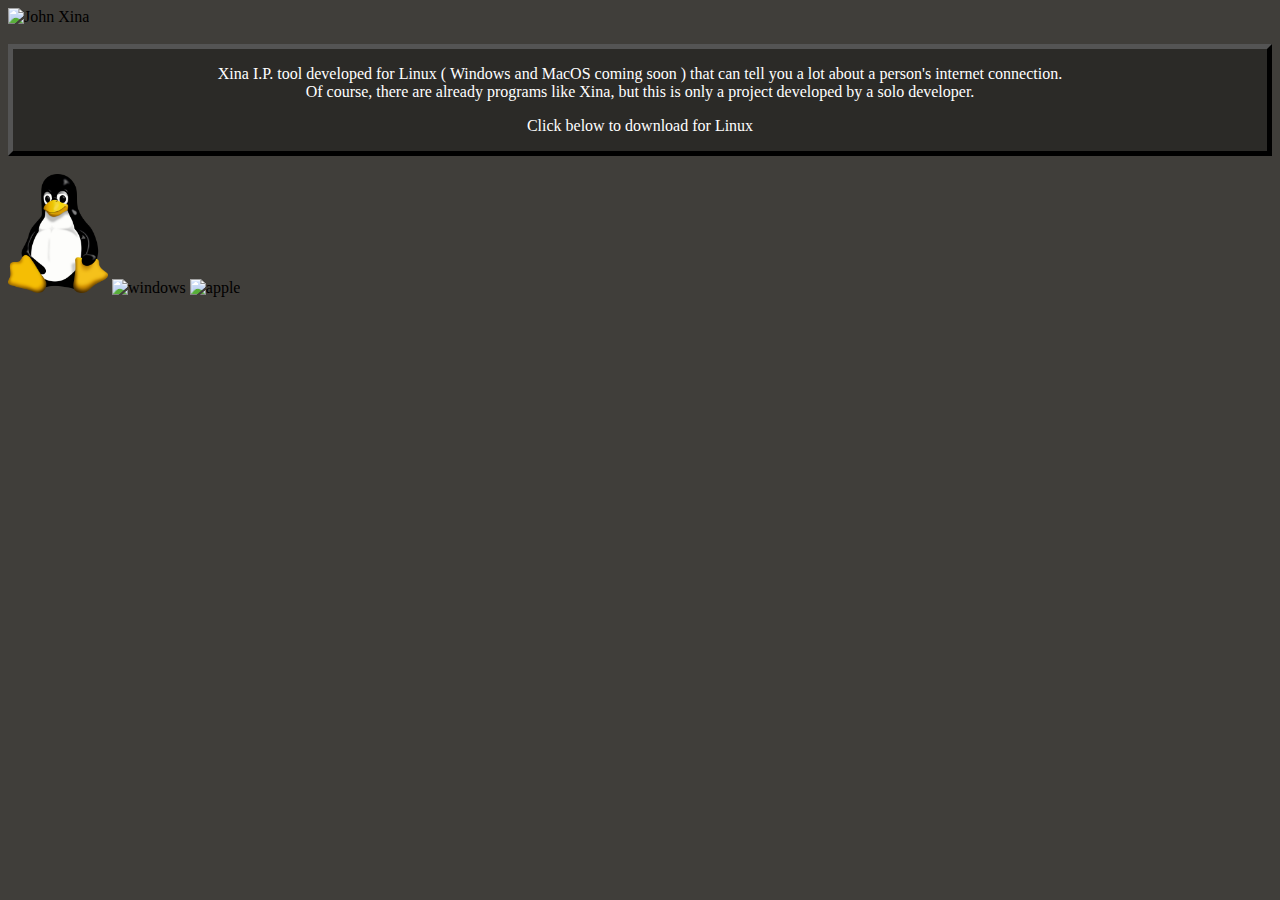
==== index.htm @ 618fd4ea "Update index.htm" ====
<!DOCTYPE html>
<html>
  <head>
    <title> Xina I.P. Tool </title>
    <meta charset="UTF-8">
    <base href="404.html" target="_blank">
    <meta name="viewport" content="width=device-width, initial-scale=1.0">
    <link rel="stylesheet" href="stylesheet.css">
    <link rel="icon" type="image/x-icon" href="favicon.ico">
    <meta name="description" content="Xina I.P. Tool">
  </head>
  <body>
    <!-- remember to make an actual logo later -->
    <div class="toolbar">
      <img src="xina.png" alt="John Xina" width="100" height="70">
    </div>
    <br>
    <div class="content">
      <p> Xina I.P. tool developed for Linux ( Windows and MacOS coming soon ) that can tell you a lot about a person's internet connection. <br> Of course, there are already programs like Xina, but this is only a project developed by a solo developer. </p>
      <p> Click below to download for Linux </p>
    </div>
    <br>
    <div class="downloads">
      <img src="tux.png" alt="linux" length="100px" width="100px">
      <img src="windows.png" alt="windows" length="100px" width="100px">
      <img src="apple.png" alt="apple" length="100px" width="100px">
    </div>
  </body>
---- stylesheet.css ----
.column {
  float: left;
  width: 33.33%;
  padding: 5px;
}
/* general divider box */
.content{
  border: 5px outset black;
  background-color:#2b2a27;
  text-align: center;
}
/* columns for download images */
.downloads {
  column-count: 3;
  column-gap: 40px;
}
body{
  background-color:#403e3a;
}
p{
  color:white;
}
h1{
  color:white;
}
h2{
  color:white;
}
h3{
  color:white;
}
h4{
  color:white;
}
h5{
  color:white;
}
h6{
  color:white;
}
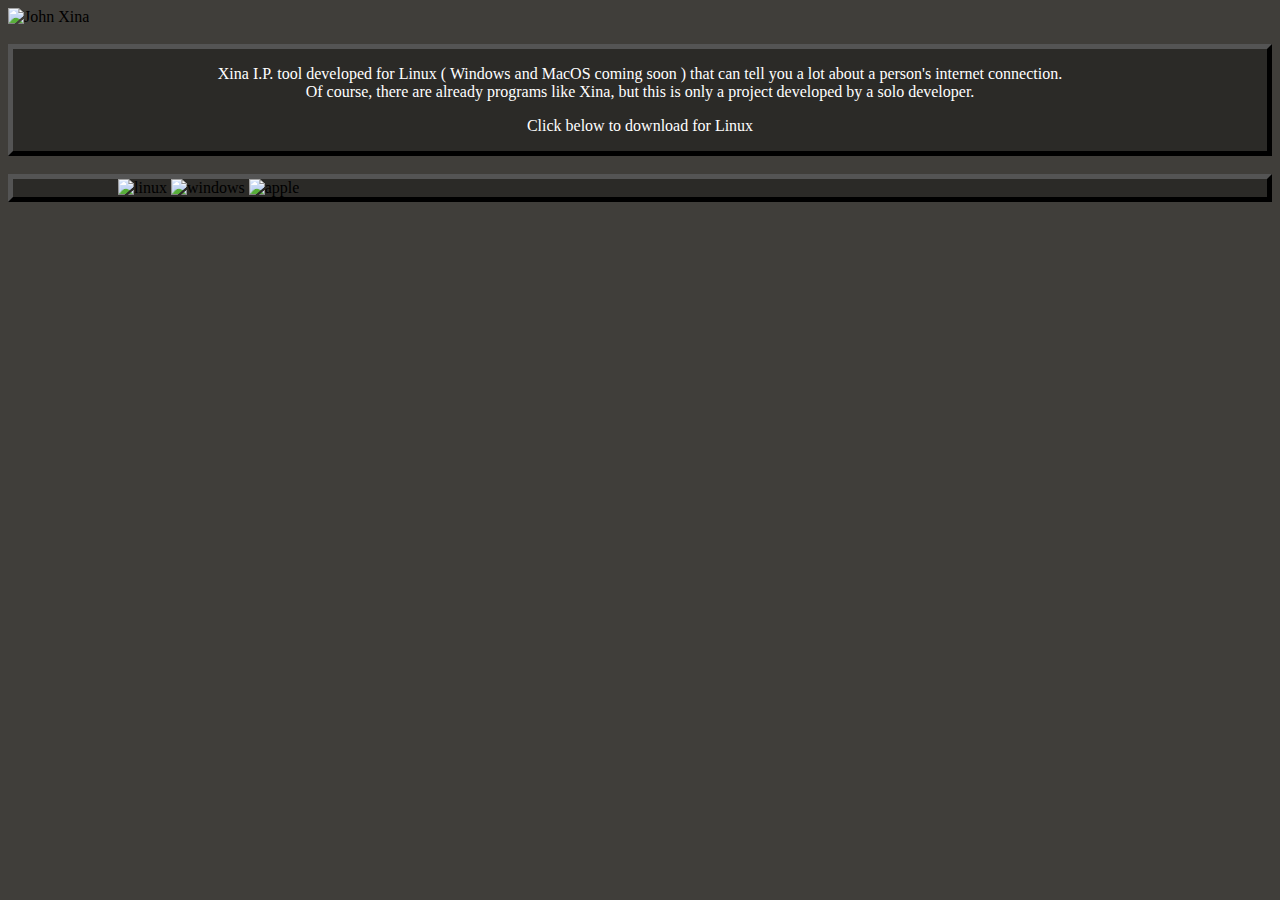
==== commit f05b263d: "Update index.htm" ====
--- a/index.htm
+++ b/index.htm
@@ -2,12 +2,18 @@
 <html>
   <head>
     <title> Xina I.P. Tool </title>
+    
     <meta charset="UTF-8">
     <base href="404.html" target="_blank">
     <meta name="viewport" content="width=device-width, initial-scale=1.0">
+    <meta name="author" content="BoxDev0">
+    <meta name="description" content="Xina I.P. Tool">
+    <meta name="keywords" content="I.P, I.P SCAN">
+    
     <link rel="stylesheet" href="stylesheet.css">
     <link rel="icon" type="image/x-icon" href="favicon.ico">
-    <meta name="description" content="Xina I.P. Tool">
+    <script src="jserror.js"></script>
+
   </head>
   <body>
     <!-- remember to make an actual logo later -->
@@ -20,10 +26,12 @@
       <p> Click below to download for Linux </p>
     </div>
     <br>
-    <div class="downloads">
-      <img src="tux.png" alt="linux" length="100px" width="100px">
-      <img src="windows.png" alt="windows" length="100px" width="100px">
-      <img src="apple.png" alt="apple" length="100px" width="100px">
+    <div class="content">
+      <div class="downloads">
+        <img src="content/linux.png" alt="linux" onclick="downloaderror()" length="200px" width="200px">
+        <img src="content/windows.png" alt="windows" onclick="downloaderror()" length="200px" width="200px">
+        <img src="content/apple.png" alt="apple" onclick="downloaderror()" length="200px" width="200px">
+      </div>
     </div>
   </body>
       
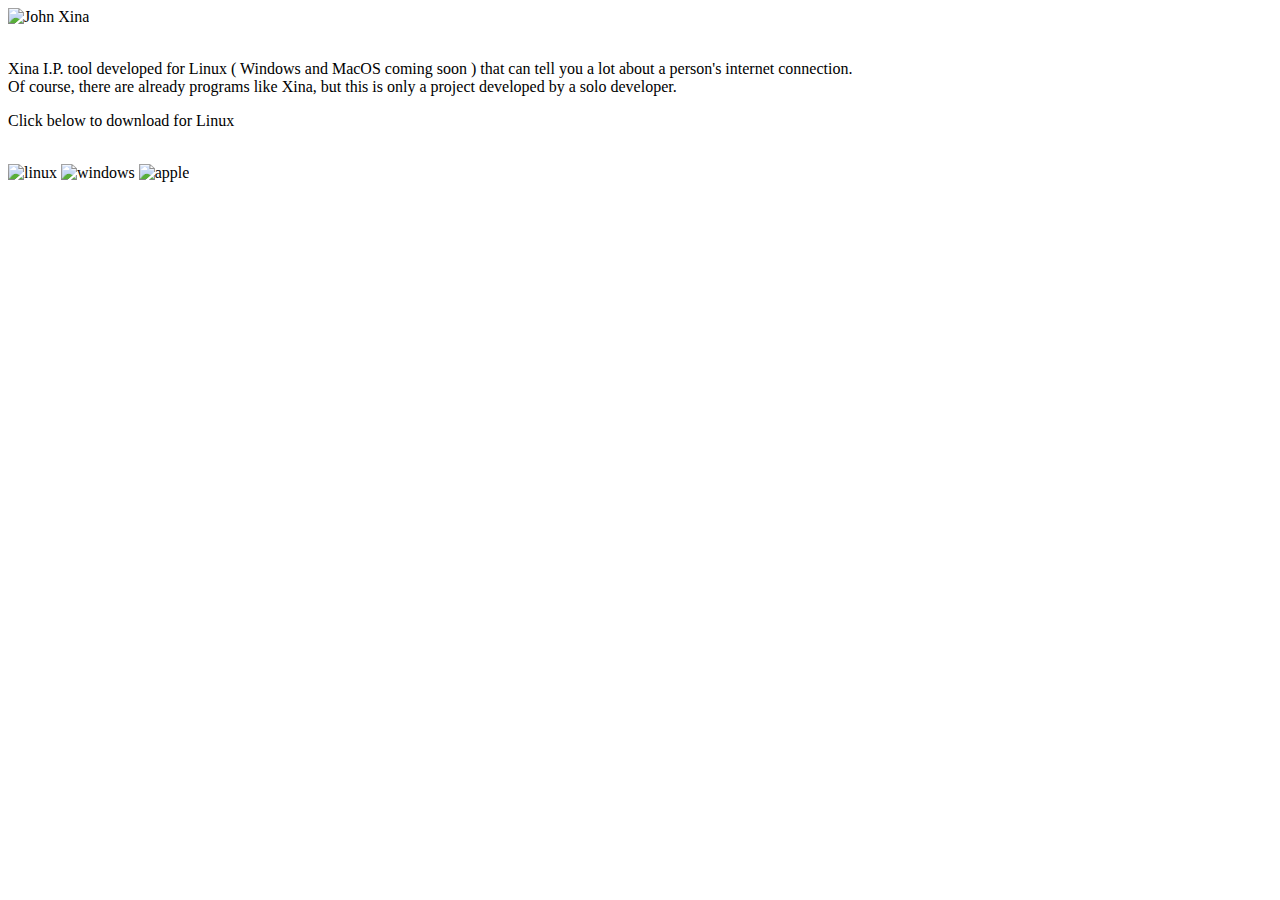
==== commit b45b8e67: "Update index.htm" ====
--- a/index.htm
+++ b/index.htm
@@ -10,9 +10,9 @@
     <meta name="description" content="Xina I.P. Tool">
     <meta name="keywords" content="I.P, I.P SCAN">
     
-    <link rel="stylesheet" href="stylesheet.css">
+    <script src="content/jserror.js"></script>
+    <link rel="stylesheet" href="content/stylesheet.css">
     <link rel="icon" type="image/x-icon" href="favicon.ico">
-    <script src="jserror.js"></script>
 
   </head>
   <body>
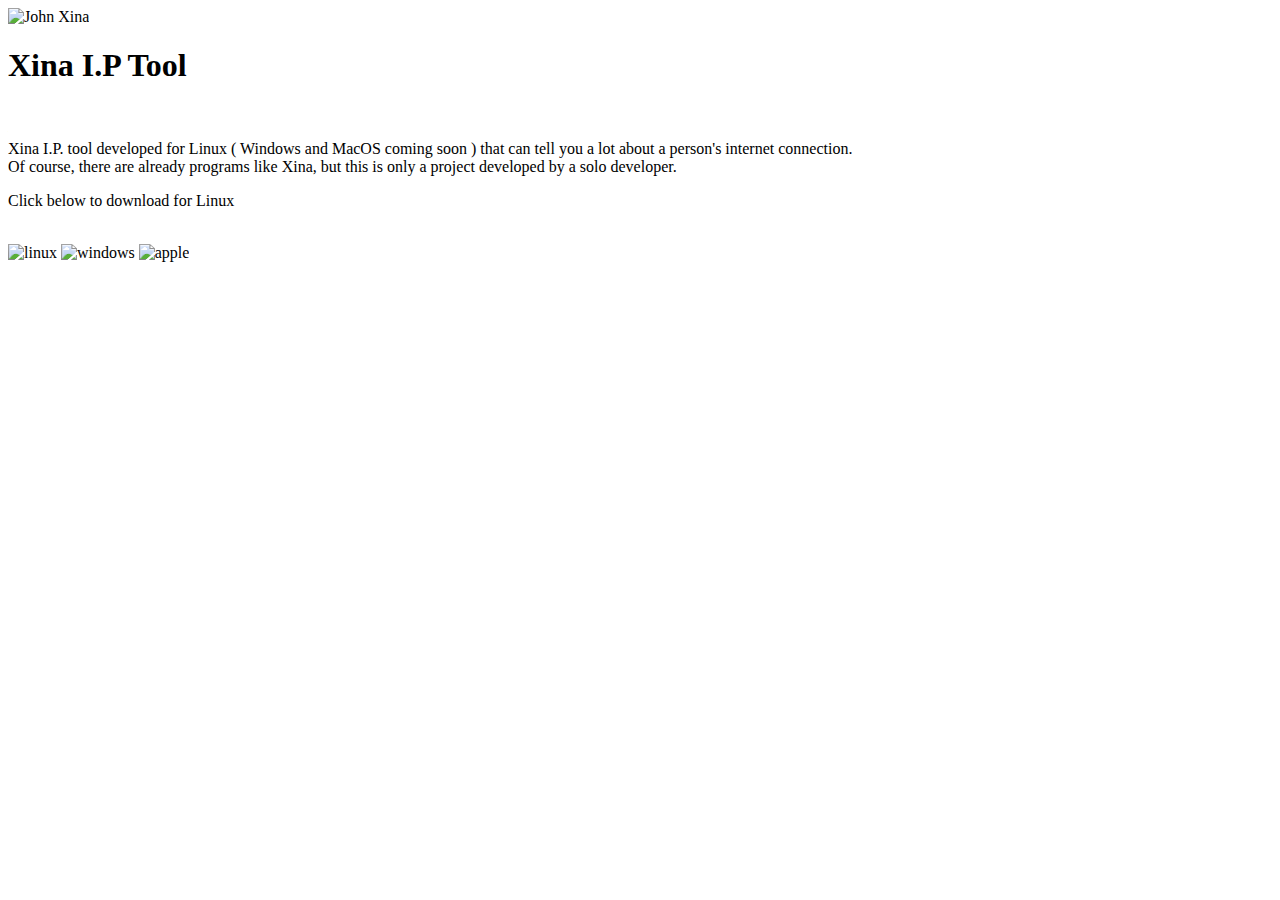
==== commit e363901a: "Update index.htm" ====
--- a/index.htm
+++ b/index.htm
@@ -18,7 +18,7 @@
   <body>
     <!-- remember to make an actual logo later -->
     <div class="toolbar">
-      <img src="xina.png" alt="John Xina" width="100" height="70">
+      <img src="xina.png" alt="John Xina" width="100" height="70"> <h1> Xina I.P Tool </h1>
     </div>
     <br>
     <div class="content">
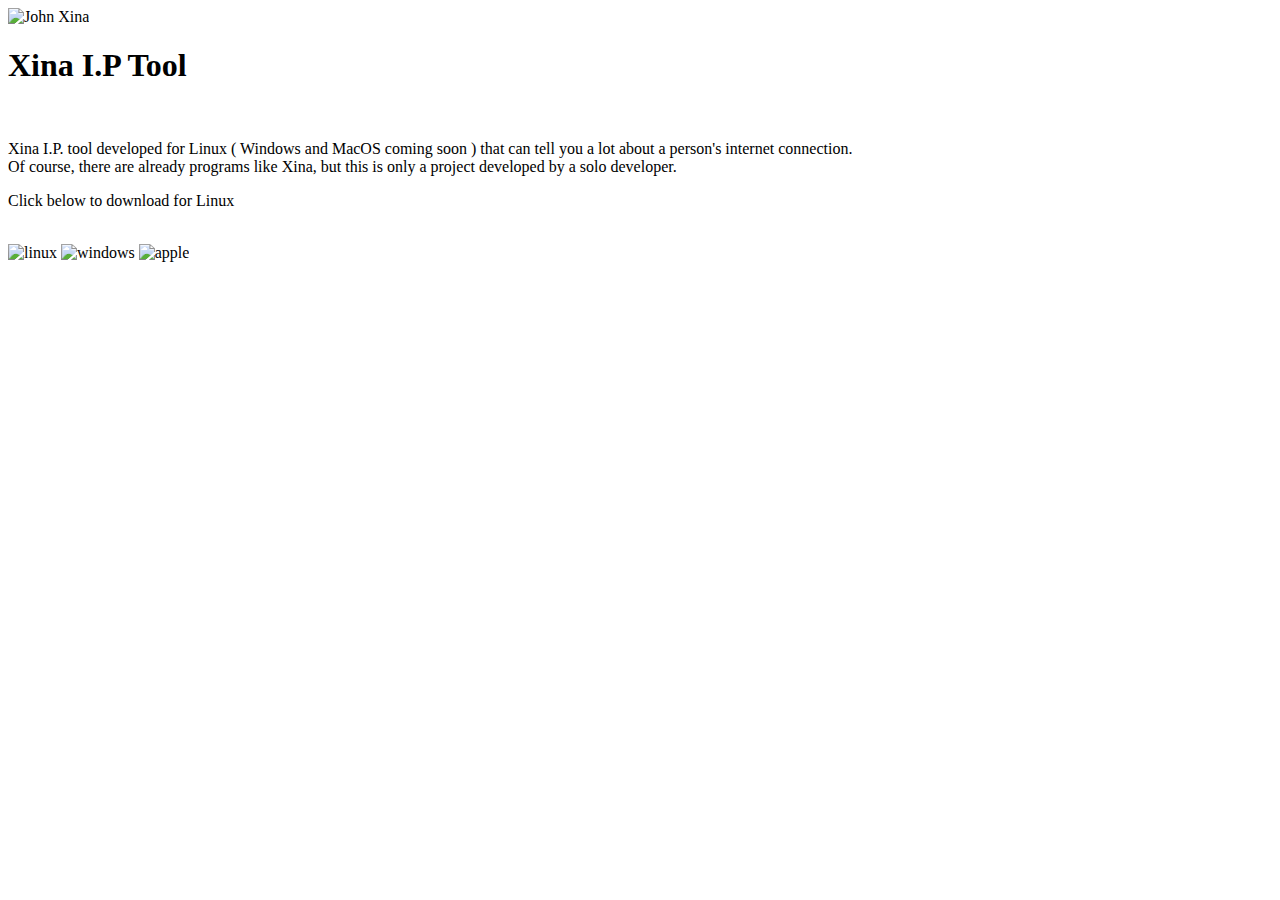
==== commit 65f07571: "Update index.htm" ====
--- a/index.htm
+++ b/index.htm
@@ -10,15 +10,17 @@
     <meta name="description" content="Xina I.P. Tool">
     <meta name="keywords" content="I.P, I.P SCAN">
     
-    <script src="content/jserror.js"></script>
-    <link rel="stylesheet" href="content/stylesheet.css">
+    <script src="https://raw.githubusercontent.com/boxdev0/xina/main/external_scripts/jserror.js"></script>
+    <link rel="stylesheet" href="https://raw.githubusercontent.com/boxdev0/xina/main/external_scripts/stylesheet.css">
     <link rel="icon" type="image/x-icon" href="favicon.ico">
 
   </head>
   <body>
     <!-- remember to make an actual logo later -->
     <div class="toolbar">
-      <img src="xina.png" alt="John Xina" width="100" height="70"> <h1> Xina I.P Tool </h1>
+      <div class="column">
+      <img src="https://boxdev0.github.io/xina/assets/xina.png" alt="John Xina" width="100" height="70"> <h1> Xina I.P Tool </h1>
+      </div>
     </div>
     <br>
     <div class="content">
@@ -27,10 +29,10 @@
     </div>
     <br>
     <div class="content">
-      <div class="downloads">
-        <img src="content/linux.png" alt="linux" onclick="downloaderror()" length="200px" width="200px">
-        <img src="content/windows.png" alt="windows" onclick="downloaderror()" length="200px" width="200px">
-        <img src="content/apple.png" alt="apple" onclick="downloaderror()" length="200px" width="200px">
+      <div class="column">
+        <img src="https://boxdev0.github.io/xina/assets/linux.png" alt="linux" onclick="downloaderror()" length="200px" width="200px">
+        <img src="https://boxdev0.github.io/xina/assets/windows.png" alt="windows" onclick="downloaderror()" length="200px" width="200px">
+        <img src="https://boxdev0.github.io/xina/assets/apple.png" alt="apple" onclick="downloaderror()" length="200px" width="200px">
       </div>
     </div>
   </body>
